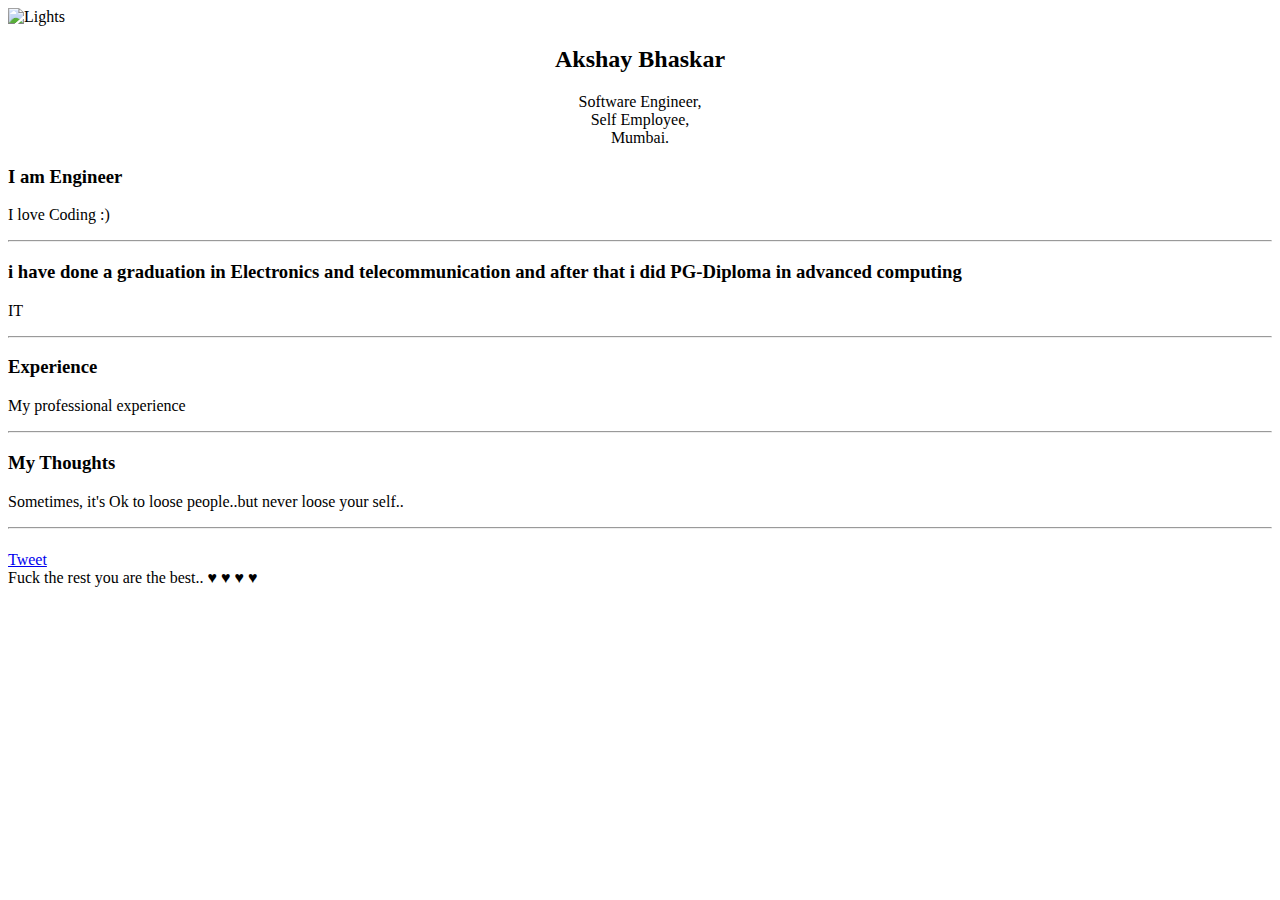
==== ui/index.html @ 80416b8d "[imad-console] Updates ui/index.html" ====
<!DOCTYPE html>
<html lang="en">
<head>
  <title>My IMAD profile</title>
  <meta charset="utf-8">
  <meta name="viewport" content="width=device-width, initial-scale=1">
  <link rel="stylesheet" href="static/style.css">
</head>
<body>
  <div class="container text-center full-height">
    <div class="row content">
      <div class="col-sm-4 sidenav">
        <div class="thumbnail">
          <!-- Change the link in the src attribute below to an image available on the Internet -->
          <img src="https://pbs.twimg.com/profile_images/880428016442064896/wXdPxhfK_400x400.jpg" alt="Lights" style="width:50%, height:50%" />
        </div>
        <h2 align="center"><b>Akshay Bhaskar</b></h2>
        <p align="center">Software Engineer,<br>Self Employee,<br>Mumbai.</p>
      </div>

      <div class="col-sm-8 text-left">
        <h3>I am Engineer</h3>
        <p>I love Coding :)</p>
        <hr>
        <h3>i have done a graduation in Electronics and telecommunication and after that i did PG-Diploma in advanced computing</h3>
        <p>IT</p>
        <hr>
        <h3>Experience</h3>
        <p>My professional experience</p>
        <hr>
        <h3>My Thoughts </h3>
        <p>Sometimes, it's Ok to loose people..but never loose your self..<p>
        <hr>
         <a href="https://twitter.com/share" class="twitter-share-button" data-size="large" data-text="My Friend Just build his WebApp.. Check it out here - " data-show-count="false">Tweet</a><script async src="//platform.twitter.com/widgets.js" charset="utf-8"></script>
         <iframe id="fb_share" src="" width="84" height="28" style="border:none;overflow:hidden" scrolling="no" frameborder="0" allowTransparency="true"></iframe>
         <script>
            var current_url = window.location.href;
            document.getElementById("fb_share").src="https://www.facebook.com/plugins/share_button.php?href="+current_url+"&layout=button_count&size=large&mobile_iframe=true&appId&width=84&height=28";
         </script>
      </div>
    </div>
  </div>

  <footer class="container-fluid text-center footer">
    Fuck the rest you are the best.. &#9829; &#9829; &#9829; &#9829;
  </footer>
    <script type="text/javascript" src="/ui/main.js"></script>
</body>
</html>
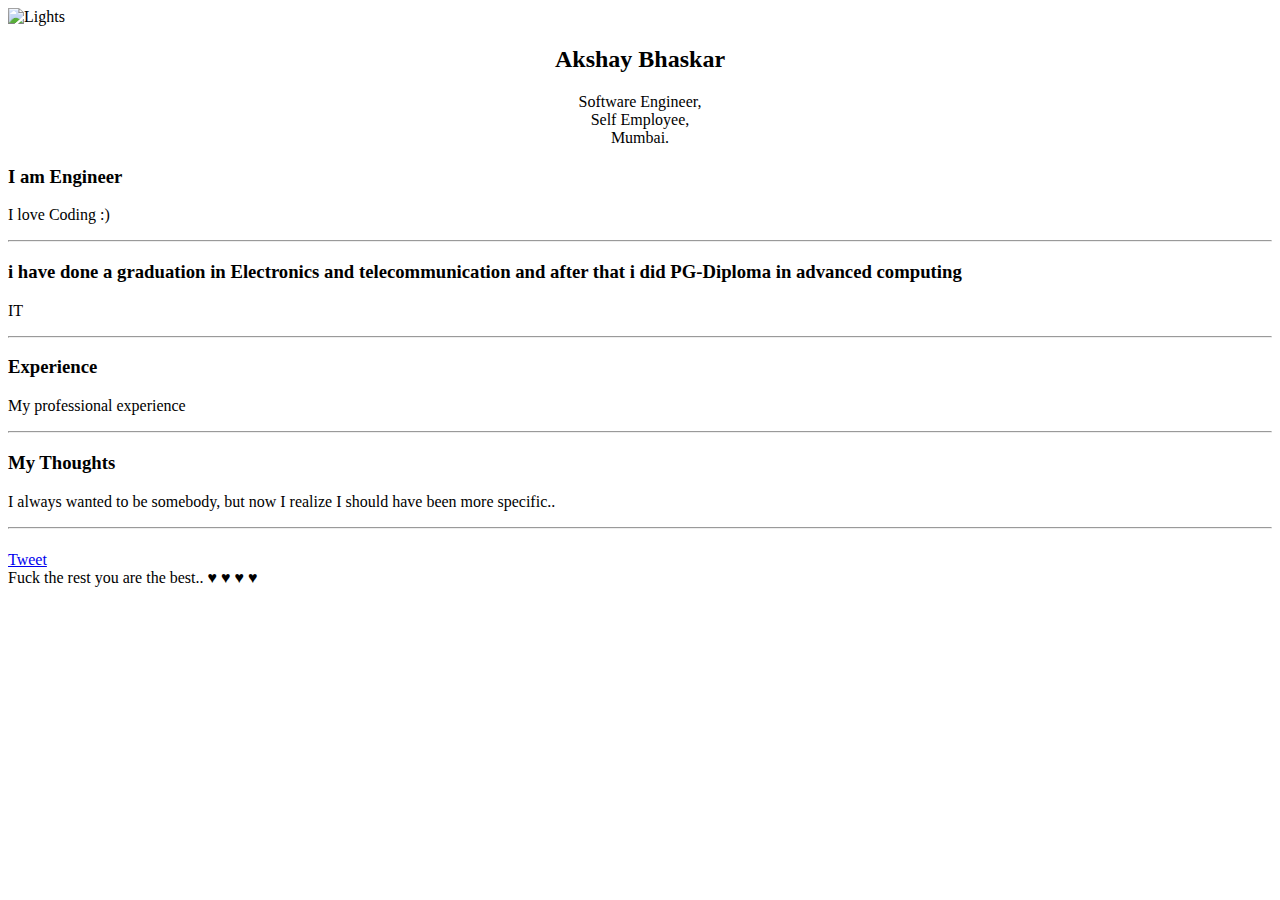
==== commit 8a43434a: "[imad-console] Updates ui/index.html" ====
--- a/ui/index.html
+++ b/ui/index.html
@@ -1,7 +1,7 @@
 <!DOCTYPE html>
 <html lang="en">
 <head>
-  <title>My IMAD profile</title>
+  <title>My Web Application</title>
   <meta charset="utf-8">
   <meta name="viewport" content="width=device-width, initial-scale=1">
   <link rel="stylesheet" href="static/style.css">
@@ -29,7 +29,7 @@
         <p>My professional experience</p>
         <hr>
         <h3>My Thoughts </h3>
-        <p>Sometimes, it's Ok to loose people..but never loose your self..<p>
+        <p>I always wanted to be somebody, but now I realize I should have been more specific..<p>
         <hr>
          <a href="https://twitter.com/share" class="twitter-share-button" data-size="large" data-text="My Friend Just build his WebApp.. Check it out here - " data-show-count="false">Tweet</a><script async src="//platform.twitter.com/widgets.js" charset="utf-8"></script>
          <iframe id="fb_share" src="" width="84" height="28" style="border:none;overflow:hidden" scrolling="no" frameborder="0" allowTransparency="true"></iframe>
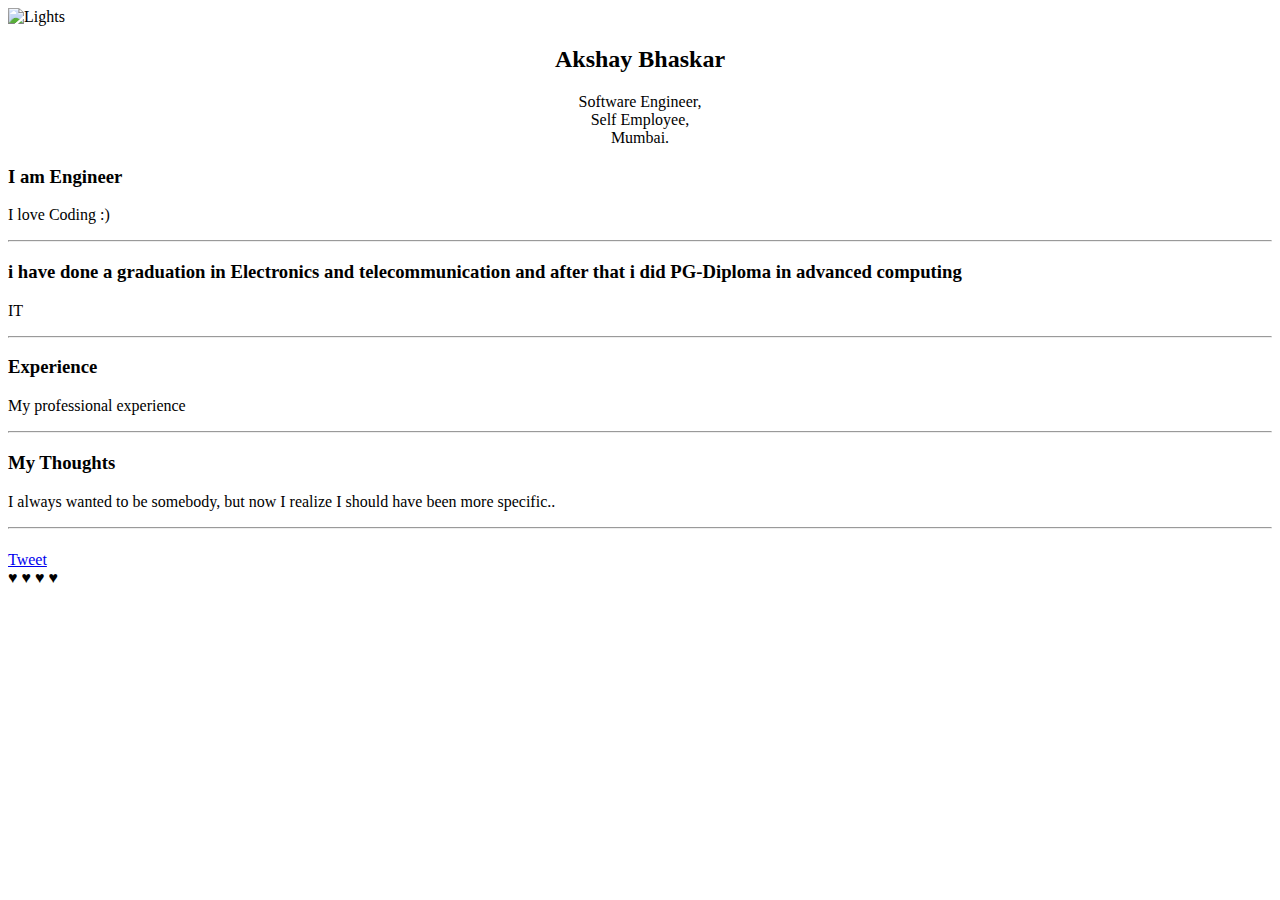
==== commit bcf34444: "[imad-console] Updates ui/index.html" ====
--- a/ui/index.html
+++ b/ui/index.html
@@ -42,7 +42,7 @@
   </div>
 
   <footer class="container-fluid text-center footer">
-    Fuck the rest you are the best.. &#9829; &#9829; &#9829; &#9829;
+   &#9829; &#9829; &#9829; &#9829;
   </footer>
     <script type="text/javascript" src="/ui/main.js"></script>
 </body>
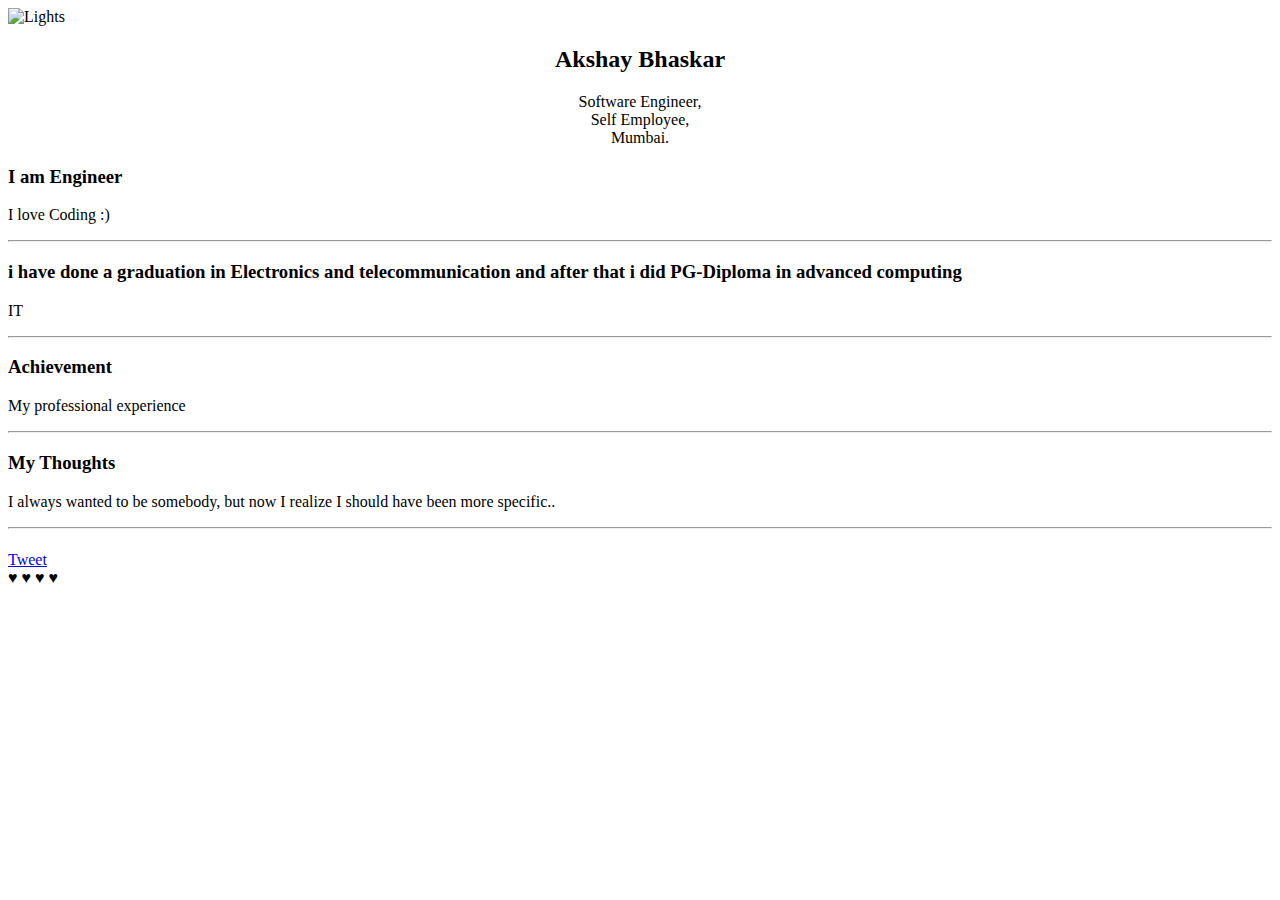
==== commit 63e38169: "[imad-console] Updates ui/index.html" ====
--- a/ui/index.html
+++ b/ui/index.html
@@ -25,7 +25,7 @@
         <h3>i have done a graduation in Electronics and telecommunication and after that i did PG-Diploma in advanced computing</h3>
         <p>IT</p>
         <hr>
-        <h3>Experience</h3>
+        <h3>Achievement</h3>
         <p>My professional experience</p>
         <hr>
         <h3>My Thoughts </h3>
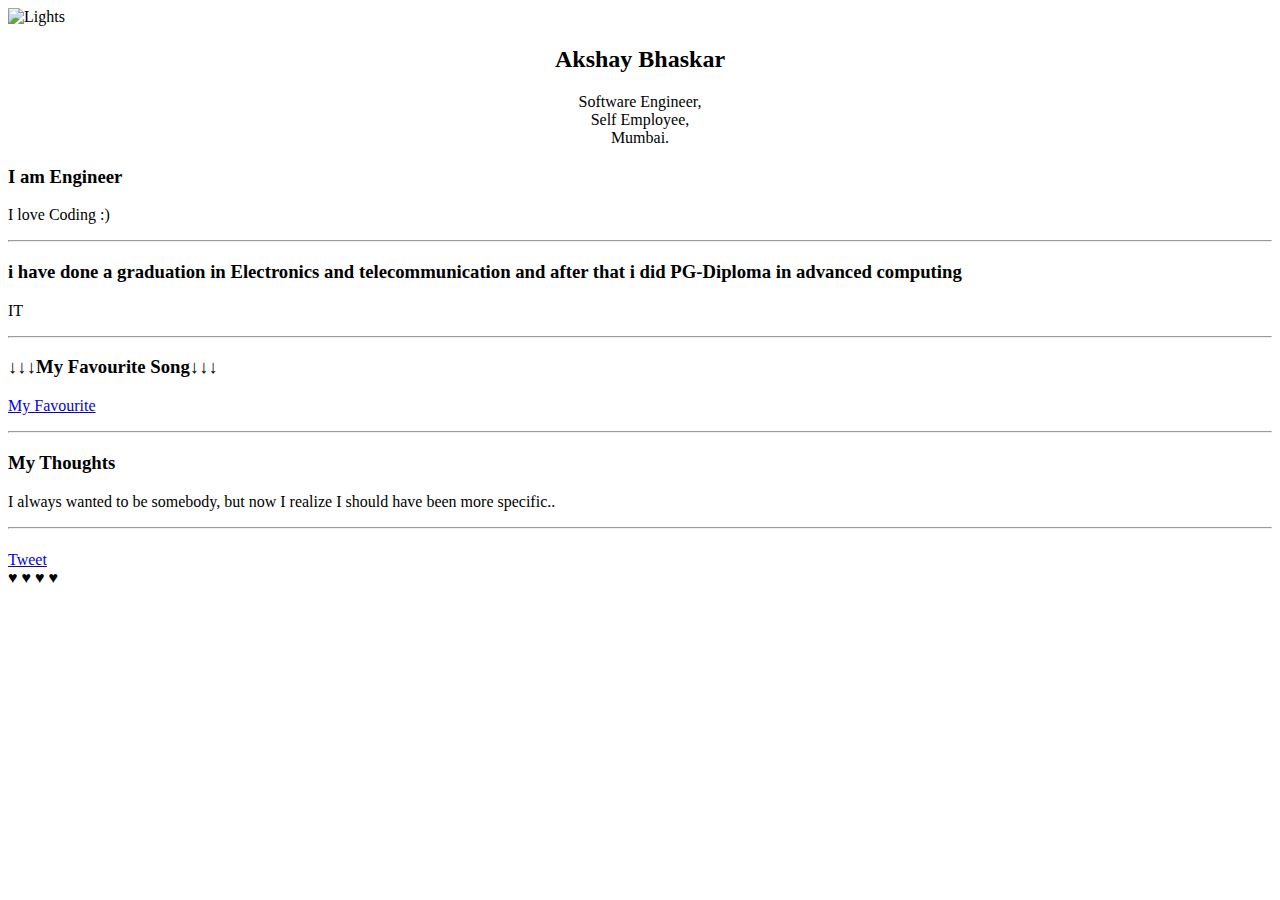
==== commit d0f7ef2b: "[imad-console] Updates ui/index.html" ====
--- a/ui/index.html
+++ b/ui/index.html
@@ -25,8 +25,8 @@
         <h3>i have done a graduation in Electronics and telecommunication and after that i did PG-Diploma in advanced computing</h3>
         <p>IT</p>
         <hr>
-        <h3>Achievement</h3>
-        <p>My professional experience</p>
+        <h3>&#8595;&#8595;&#8595;My Favourite Song&#8595;&#8595;&#8595;</h3>
+        <p> <a href="https://www.youtube.com/watch?v=xfA6ySYiuE4">My Favourite</a></p>
         <hr>
         <h3>My Thoughts </h3>
         <p>I always wanted to be somebody, but now I realize I should have been more specific..<p>
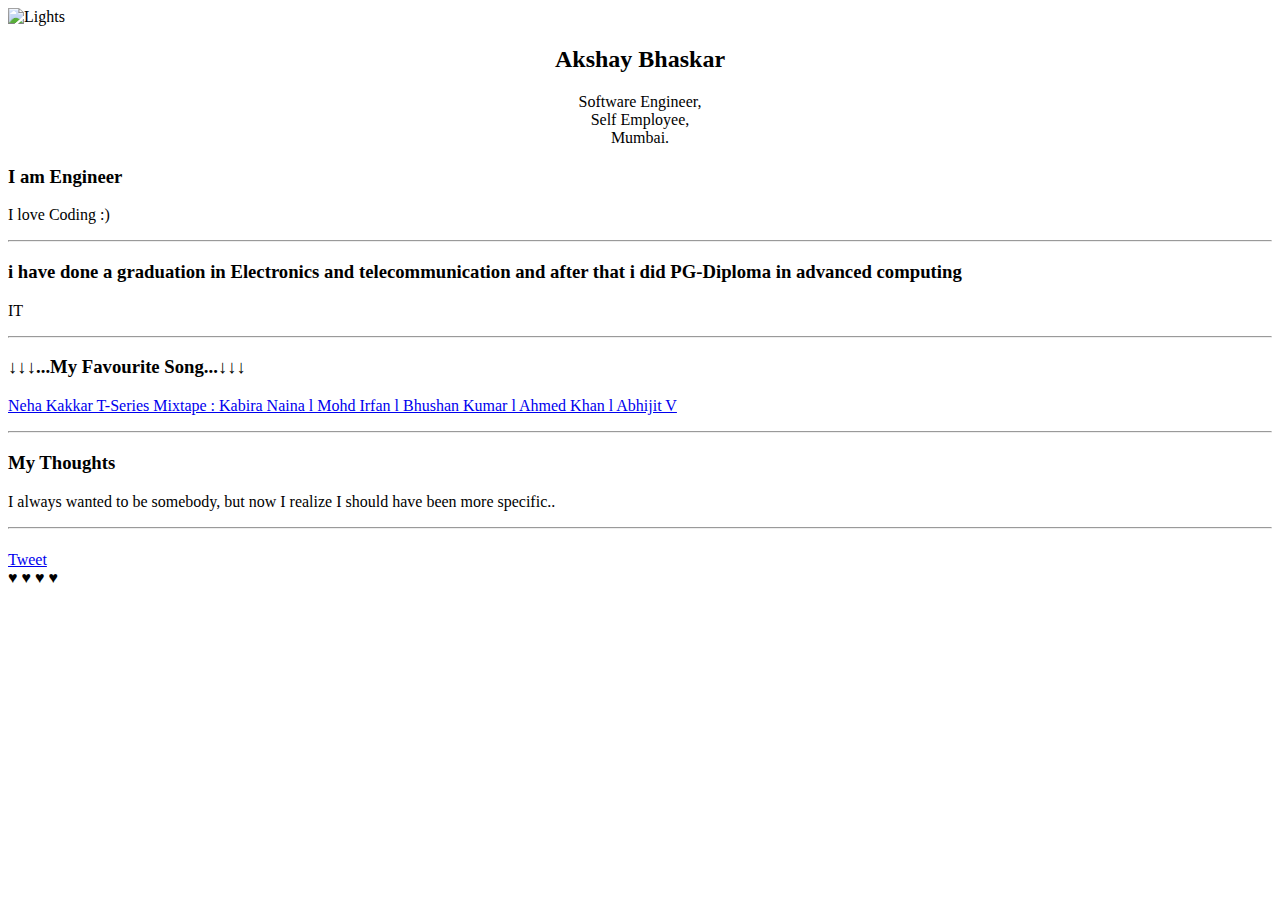
==== commit 59c48d09: "[imad-console] Updates ui/index.html" ====
--- a/ui/index.html
+++ b/ui/index.html
@@ -25,8 +25,8 @@
         <h3>i have done a graduation in Electronics and telecommunication and after that i did PG-Diploma in advanced computing</h3>
         <p>IT</p>
         <hr>
-        <h3>&#8595;&#8595;&#8595;My Favourite Song&#8595;&#8595;&#8595;</h3>
-        <p> <a href="https://www.youtube.com/watch?v=xfA6ySYiuE4">My Favourite</a></p>
+        <h3>&#8595;&#8595;&#8595;...My Favourite Song...&#8595;&#8595;&#8595;</h3>
+        <p> <a href="https://www.youtube.com/watch?v=xfA6ySYiuE4">Neha Kakkar T-Series Mixtape : Kabira Naina l Mohd Irfan l Bhushan Kumar l Ahmed Khan l Abhijit V</a></p>
         <hr>
         <h3>My Thoughts </h3>
         <p>I always wanted to be somebody, but now I realize I should have been more specific..<p>
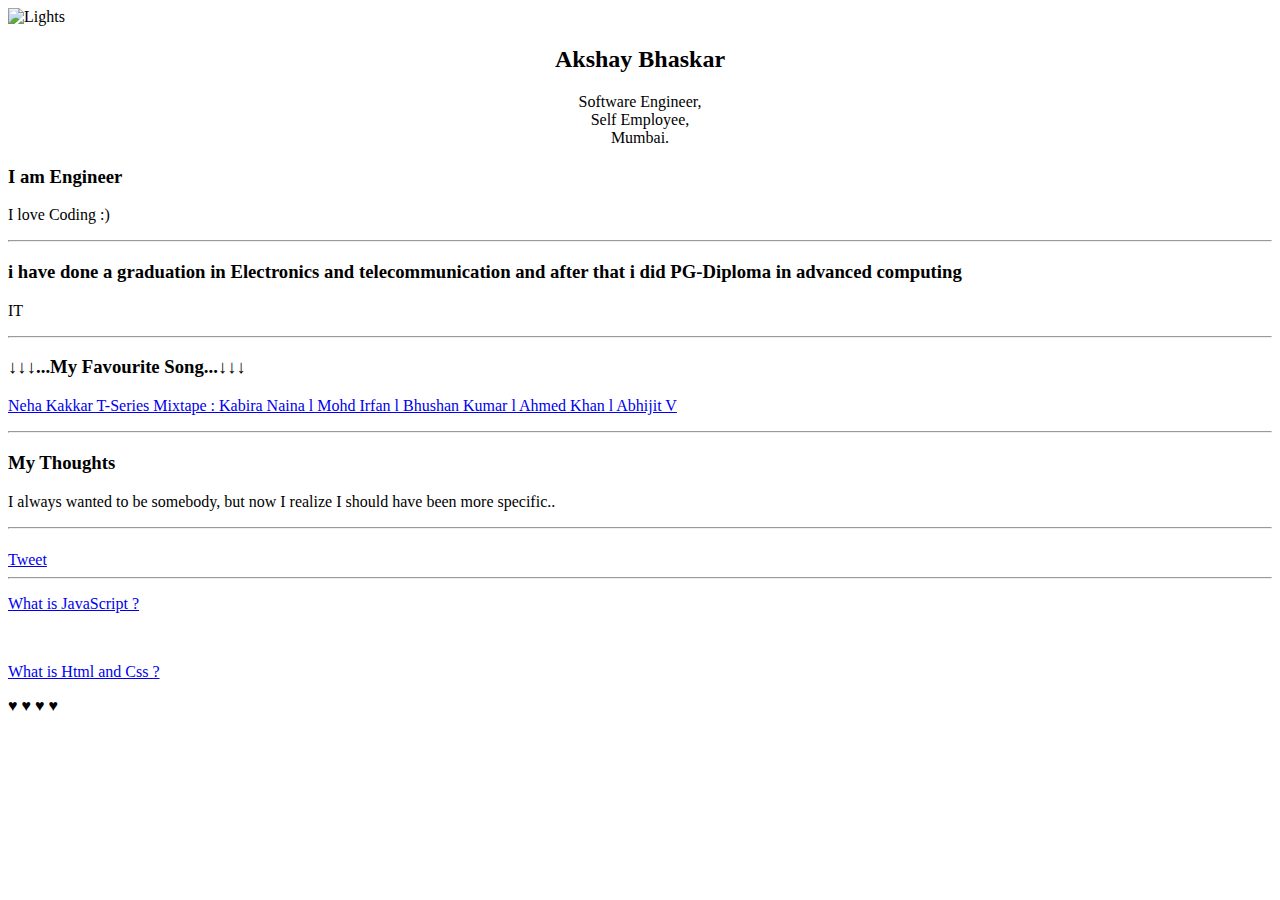
==== commit 35a01a85: "[imad-console] Updates ui/index.html" ====
--- a/ui/index.html
+++ b/ui/index.html
@@ -37,6 +37,11 @@
             var current_url = window.location.href;
             document.getElementById("fb_share").src="https://www.facebook.com/plugins/share_button.php?href="+current_url+"&layout=button_count&size=large&mobile_iframe=true&appId&width=84&height=28";
          </script>
+         <hr/>
+        <p><a href="http://akshay5060.imad.hasura-app.io/Article-one">What is JavaScript ?</a></p>
+        <br/>
+        <p><a href=" http://akshay5060.imad.hasura-app.io/Article-two">What is Html and Css ?</a></p>
+       
       </div>
     </div>
   </div>
